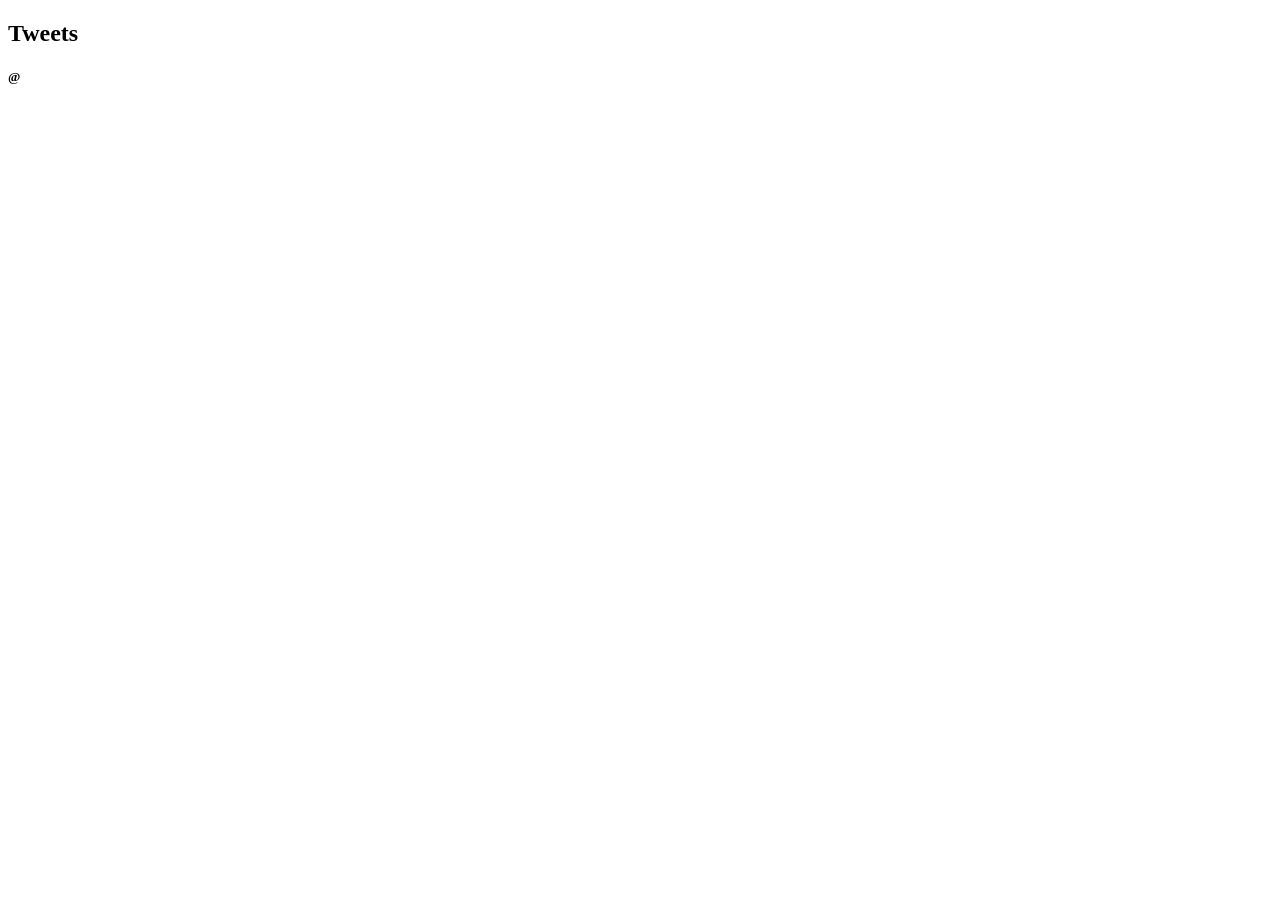
==== demoTwitter/src/main/resources/templates/feed.html @ be97d78e "day 2 code" ====
<!DOCTYPE html>
<html lang="en" xmlns:th="http://www.w3.org/1999/xhtml">
<head>
    <meta charset="UTF-8">
    <title>Title</title>
</head>
<body>
<div class="container">
    <h2>Tweets</h2>
    <div th:each="tweet:${tweetList}">
        <h5>@<span th:text="${tweet.user.username}"></span>
            <small><span th:text="${#dates.format(tweet.createdAt, 'MM/dd/yy')}"></span></small></h5>
        <p th:utext="${tweet.message}"></p>
    </div>
</div>
</body>
</html>
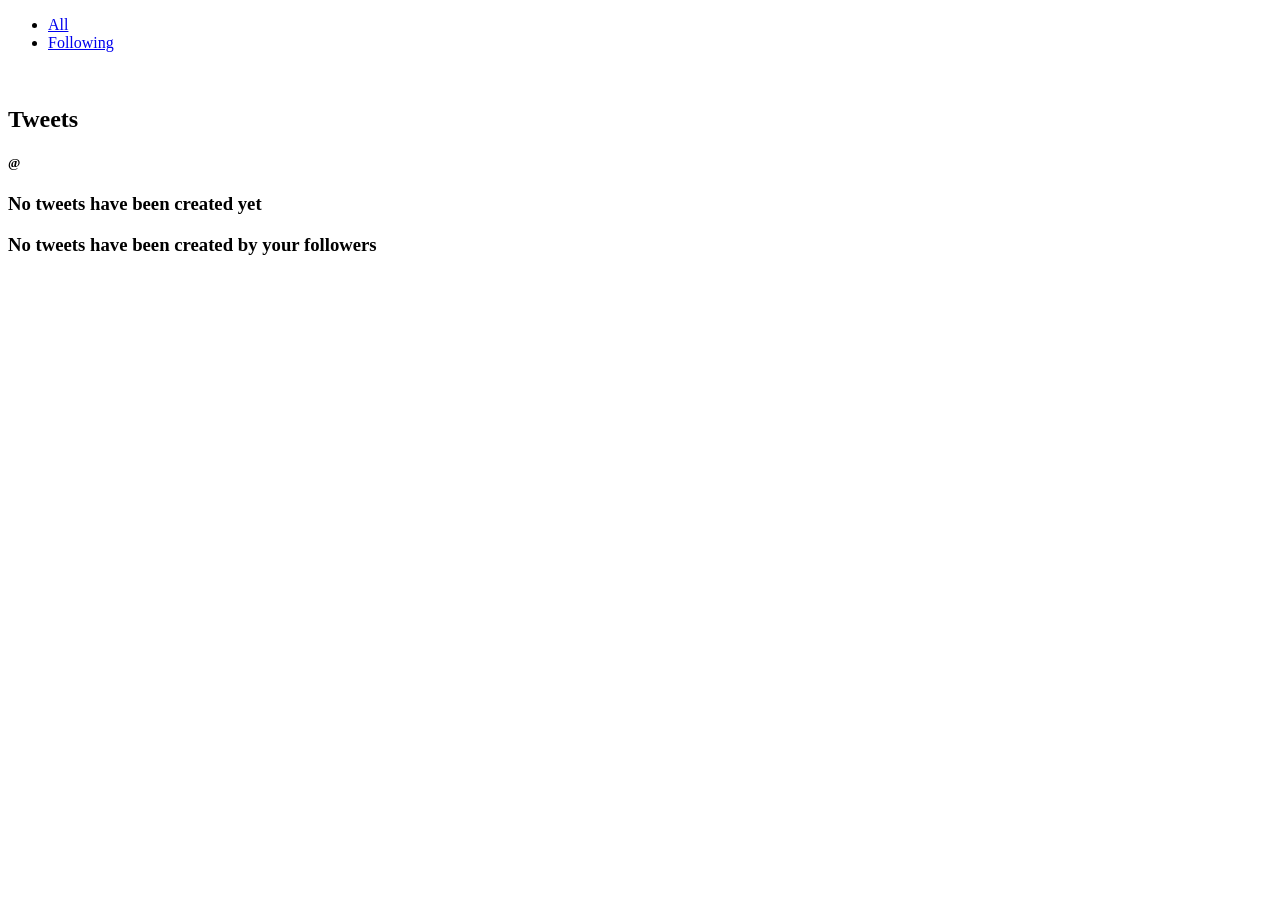
==== commit 23f5e3f7: "full Twitter clone" ====
--- a/demoTwitter/src/main/resources/templates/feed.html
+++ b/demoTwitter/src/main/resources/templates/feed.html
@@ -6,12 +6,25 @@
 </head>
 <body>
 <div class="container">
+    <div th:replace="fragments/navBar"></div>
+    <ul class="nav nav-tabs">
+        <li role="presentation" th:classappend="${filter == 'all' ? 'active' : '' }">
+            <a href="/tweets">All</a></li>
+        <li role="presentation" th:classappend="${filter == 'following' ? 'active' : '' }">
+            <a href="/tweets?filter=following">Following</a></li>
+    </ul><br/>
     <h2>Tweets</h2>
     <div th:each="tweet:${tweetList}">
         <h5>@<span th:text="${tweet.user.username}"></span>
-            <small><span th:text="${#dates.format(tweet.createdAt, 'MM/dd/yy')}"></span></small></h5>
+            <small><span th:text="${tweet.date}"></span></small></h5>
         <p th:utext="${tweet.message}"></p>
     </div>
 </div>
+<div th:if="${#lists.isEmpty(tweetList) and filter == 'all'}">
+    <h3>No tweets have been created yet</h3>
+</div>
+<div th:if="${#lists.isEmpty(tweetList) and filter == 'following'}">
+    <h3>No tweets have been created by your followers</h3>
+</div>
 </body>
 </html>
